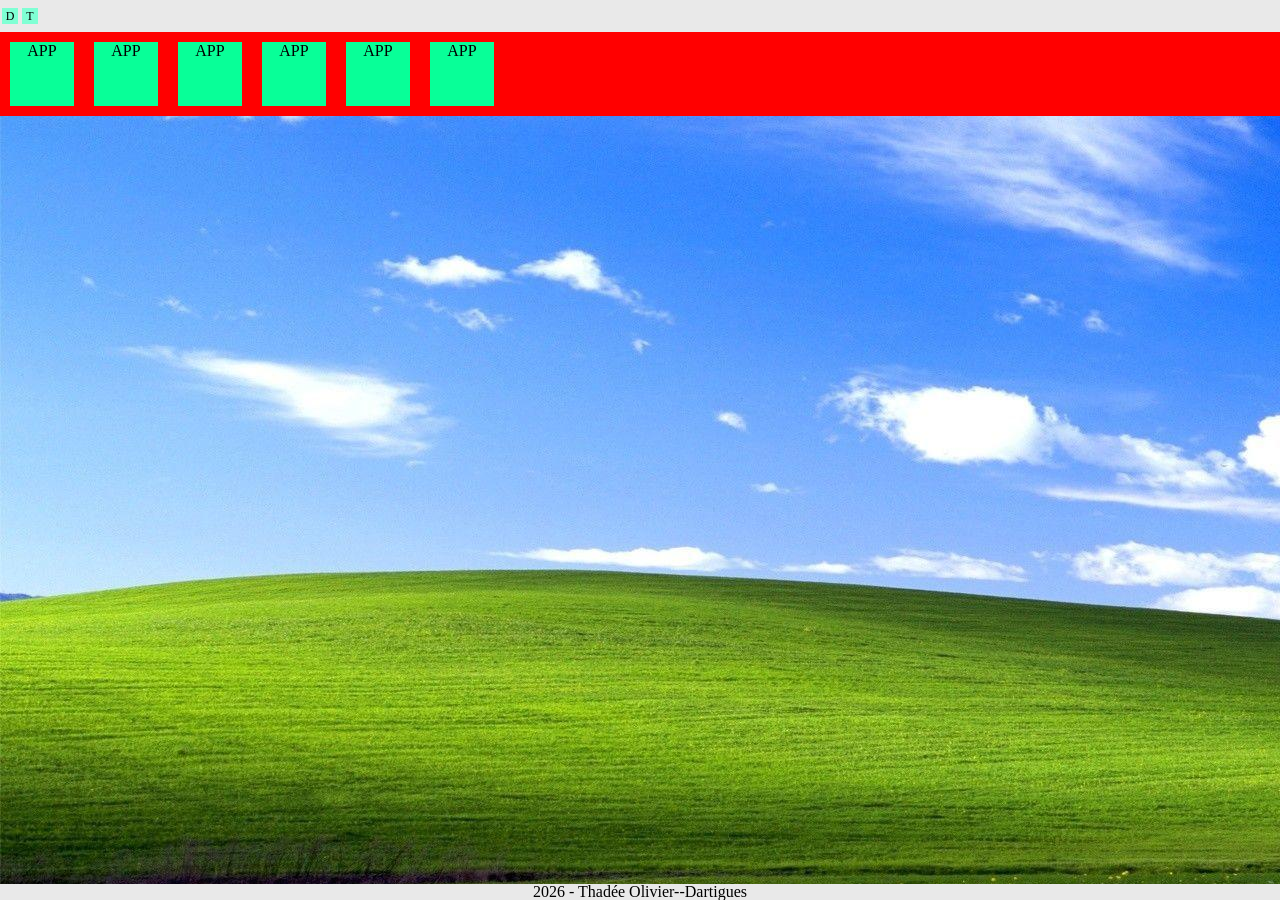
==== index.html @ 9ceecb0d "Rename desktop.html to index.html" ====
<!DOCTYPE html>
<html xmlns='http://www.w3.org/1999/xhtml' xml:lang='fr' lang='fr'>
<head>
    <meta http-equiv='Content-Type' content='text/html; charset=utf-8' />
    <title>Portfolio Thadée</title>
    <link rel="icon" type="image/x-icon" href="images/icon.png">
    <link rel='stylesheet' href='styles.css' />
    <link rel='stylesheet' href='header.css' />
    <link rel='stylesheet' href='footer.css' />
    <link rel='stylesheet' href='desktop.css' />
    <link rel="preconnect" href="https://fonts.googleapis.com">
    <link rel="preconnect" href="https://fonts.gstatic.com" crossorigin>
    <link href="https://fonts.googleapis.com/css2?family=Atkinson+Hyperlegible:ital,wght@0,400;0,700;1,400;1,700&family=Lexend:wght@100..900&display=swap" rel="stylesheet">
    <link href="https://fonts.googleapis.com/css2?family=Press+Start+2P&family=VT323&display=swap" rel="stylesheet">
</head>



<body>
    <!--Background image-->
    <div class="wallpaper">

    </div>

    <header>
        <!--Dark mode button-->
        <div class="headerbutton">
            D
        </div>
        <!--Link to the text version of the site (accessibility)-->
        <div class="headerbutton">
            T
        </div>
    </header>

    <!--Desktop with apps-->
    <div class="desktop">
        <div class="app">
            APP
        </div>
        <div class="app">
            APP
        </div>
        <div class="app">
            APP
        </div>
        <div class="app">
            APP
        </div>
        <div class="app">
            APP
        </div>
        <div class="app">
            APP
        </div>
    </div>



    <footer>
        <div class="mentions">
            2026 - Thadée Olivier--Dartigues
        </div>
    </footer>

</body>



</html>
---- styles.css ----
/*FONTS*/
.vt323-regular {
    font-family: "VT323", monospace;
    font-weight: 400;
    font-style: normal;
  }  

  .press-start-2p-regular {
    font-family: "Press Start 2P", system-ui;
    font-weight: 400;
    font-style: normal;
  }



html, div, header, body, footer, {
    cursor: url(images/cursor.cur), auto;
}

body {
    margin : 0;
}
---- header.css ----
header {
    display: flex;
    align-items: center;

    background-color: #e9e9e9;
    width: 100%;
    height: 2rem;
}

.headerbutton {
    display: flex;
    justify-content: center;
    align-items: center;

    margin: 2px;

    background-color: aquamarine;
    width : 1rem;
    height: 1rem;

    font-size: 12px;
}
---- footer.css ----
footer {
    display : flex;
    align-items: center;
    justify-content: center;

    bottom : 0;
    position: fixed;

    background-color: #e9e9e9;
    width : 100%;
    height : 1rem;
}
---- desktop.css ----
body {
    background-image : url(images/wallpaper.jpg);
    /*source : https://wallpaperaccess.com/vintage-windows*/
    background-repeat: no-repeat;
    background-size: fill;
}

.desktop {
    display: flex;
    flex-wrap: wrap;
    background-color : red;
}

.app {
    margin : 10px;

    background-color: rgb(8, 255, 152);
    width : 4rem;
    height : 4rem;

    text-align: center;
}
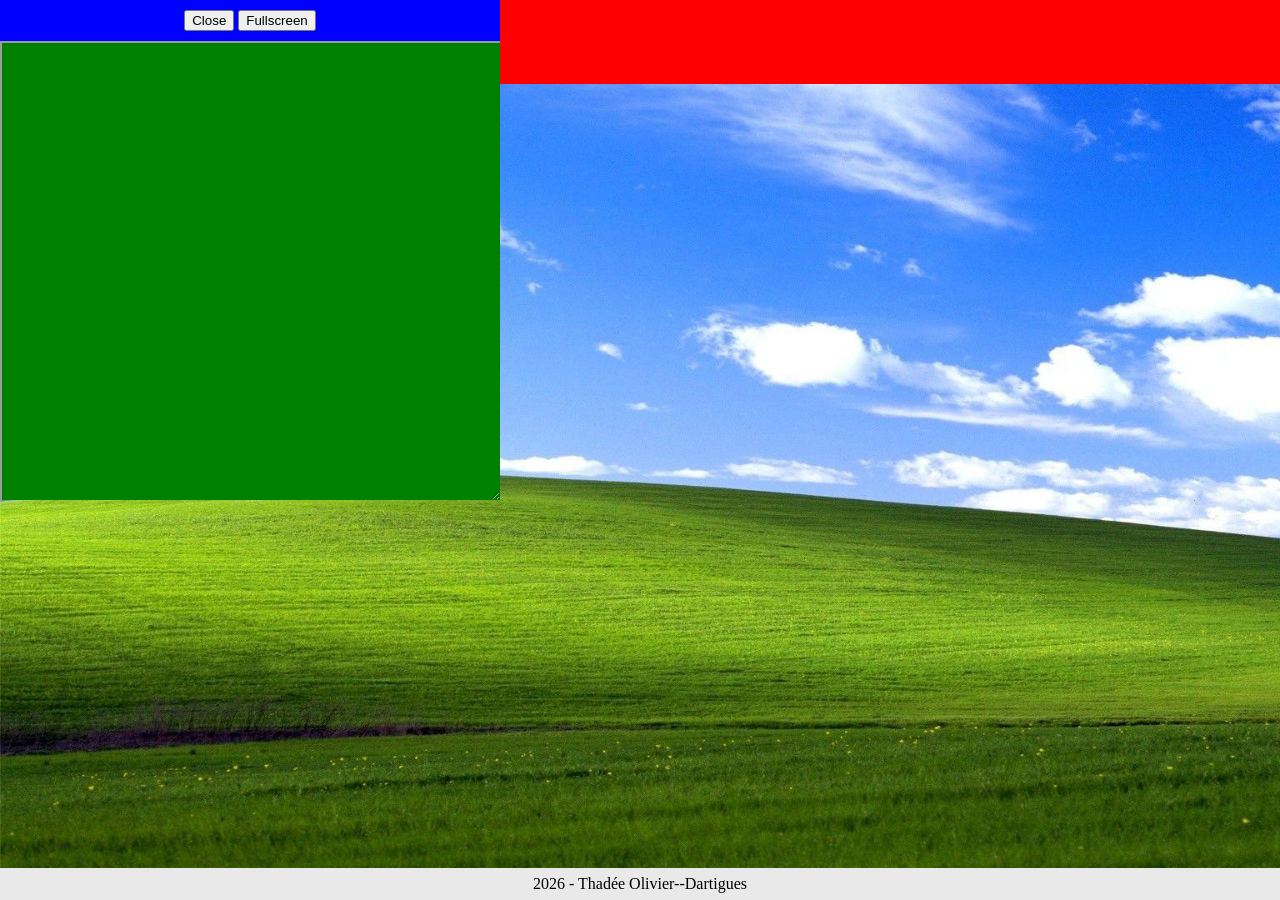
==== commit 3ea27266: "Add files via upload" ====
--- a/index.html
+++ b/index.html
@@ -4,42 +4,26 @@
     <meta http-equiv='Content-Type' content='text/html; charset=utf-8' />
     <title>Portfolio Thadée</title>
     <link rel="icon" type="image/x-icon" href="images/icon.png">
-    <link rel='stylesheet' href='styles.css' />
-    <link rel='stylesheet' href='header.css' />
-    <link rel='stylesheet' href='footer.css' />
-    <link rel='stylesheet' href='desktop.css' />
+    <link rel='stylesheet' href='styles.css' /> <!--STATIC-->
+    <link rel='stylesheet' href='desktop.css' /> <!--APPS-->
+    <link rel='stylesheet' href='tab.css' /> <!--TABS-->
     <link rel="preconnect" href="https://fonts.googleapis.com">
     <link rel="preconnect" href="https://fonts.gstatic.com" crossorigin>
     <link href="https://fonts.googleapis.com/css2?family=Atkinson+Hyperlegible:ital,wght@0,400;0,700;1,400;1,700&family=Lexend:wght@100..900&display=swap" rel="stylesheet">
     <link href="https://fonts.googleapis.com/css2?family=Press+Start+2P&family=VT323&display=swap" rel="stylesheet">
 </head>
 
-
-
 <body>
     <!--Background image-->
-    <div class="wallpaper">
-
-    </div>
-
-    <header>
-        <!--Dark mode button-->
-        <div class="headerbutton">
-            D
-        </div>
-        <!--Link to the text version of the site (accessibility)-->
-        <div class="headerbutton">
-            T
-        </div>
-    </header>
+    <div class="wallpaper"></div>
 
     <!--Desktop with apps-->
-    <div class="desktop">
-        <div class="app">
-            APP
+    <div class="desktop" id="desktop">
+        <div class="app1">
+            <button id="opentab1">APP</button>
         </div>
-        <div class="app">
-            APP
+        <div class="app2">
+            <button id="opentab2">APP</button>
         </div>
         <div class="app">
             APP
@@ -55,7 +39,27 @@
         </div>
     </div>
 
+    <div class="tab1" id="tab1">
+        <div class="tabheader" id="tab1header">
+            <button id="closetab1">Close</button>
+            <button id="fullscreentab1">Fullscreen</button>
+            <button id="smallscreentab1">Smallscreen</button>
+        </div>
+        <iframe src="https://en.wikipedia.org/wiki/Main_Page"></iframe>
+    </div>
 
+    <div class="tab2" id="tab2">
+        <div class="tabheader" id="tab2header">
+            <button id="closetab2">Close</button>
+            <button id="fullscreentab2">Fullscreen</button>
+            <button id="smallscreentab2">Smallscreen</button>
+        </div>
+        <iframe src="https://en.wikipedia.org/wiki/Main_Page"></iframe>
+    </div>
+
+    <script src="script/dragtab.js"></script><!--Move tabs-->
+    <script src="script/closetab.js"></script><!--Open and Close tabs-->
+    <script src="script/fullscreen.js"></script><!--Make tabs Fullscreen or Smallscreen-->
 
     <footer>
         <div class="mentions">
--- a/styles.css
+++ b/styles.css
@@ -1,22 +1,67 @@
+:root {
+/*COLOURS*/
+    --lgrey : red;
+    --dgrey : blue;
+    --gradient : green;
+
+/*CURSOR*/
+    cursor : url(images/cursor.cur), auto;
+}
+
 /*FONTS*/
 .vt323-regular {
-    font-family: "VT323", monospace;
-    font-weight: 400;
-    font-style: normal;
-  }  
+    font-family : "VT323", monospace;
+    font-weight : 400;
+    font-style : normal;
+}  
 
-  .press-start-2p-regular {
-    font-family: "Press Start 2P", system-ui;
-    font-weight: 400;
-    font-style: normal;
-  }
+.press-start-2p-regular {
+    font-family : "Press Start 2P", system-ui;
+    font-weight : 400;
+    font-style : normal;
+}
 
-
-
-html, div, header, body, footer, {
-    cursor: url(images/cursor.cur), auto;
+html {
+    min-width : 100%;
+    min-height : 100%;
 }
 
 body {
     margin : 0;
+    overflow : hidden;
+
+    background-image : url(images/wallpaper.jpg);
+    /*source : https://wallpaperaccess.com/vintage-windows*/
+    background-repeat : no-repeat;
+    background-size : cover;
+    min-width : 100%;
+    min-height : 100%;
+}
+
+footer {
+    display : flex;
+    align-items : center;
+    justify-content : center;
+
+    bottom : 0;
+    position : fixed;
+    z-index : 69;
+
+    background-color : #e9e9e9;
+    width : 100%;
+    height : 2rem;
+}
+
+.footerbutton {
+    display : flex;
+    justify-content : center;
+    align-items : center;
+
+    margin : 2px;
+
+    background-color : aquamarine;
+    width : 1rem;
+    height : 1rem;
+
+    font-size : 12px;
 }
--- a/desktop.css
+++ b/desktop.css
@@ -1,22 +1,26 @@
-body {
-    background-image : url(images/wallpaper.jpg);
-    /*source : https://wallpaperaccess.com/vintage-windows*/
-    background-repeat: no-repeat;
-    background-size: fill;
-}
-
 .desktop {
-    display: flex;
-    flex-wrap: wrap;
+    display : flex;
+    flex-wrap : wrap;
     background-color : red;
+    width : 100%;
 }
 
 .app {
     margin : 10px;
 
-    background-color: rgb(8, 255, 152);
+    background-color : aquamarine;
     width : 4rem;
     height : 4rem;
 
-    text-align: center;
+    text-align : center;
+}
+
+.app1, .app2 {
+    margin : 10px;
+
+    background-color : green;
+    width : 4rem;
+    height : 4rem;
+
+    text-align : center;
 }
--- a/tab.css
+++ b/tab.css
@@ -0,0 +1,33 @@
+iframe {
+    width : 100%;
+    height : 100%;
+    margin : 0;
+    padding : 0;
+    z-index : 6;
+}
+
+.tab1, .tab2 {
+    overflow : hidden;
+    margin : 0;
+    background-color : green;
+    resize : both ;
+    height : 500px;
+    width : 500px;
+
+    position : fixed;
+    z-index : 5;
+    text-align : center;
+    top : 0;
+}
+
+.tab2 {
+    right : 0;
+}
+
+.tabheader {
+    padding : 10px;
+    cursor : move;  
+    background-color : blue;
+    color : #fff;
+
+}
